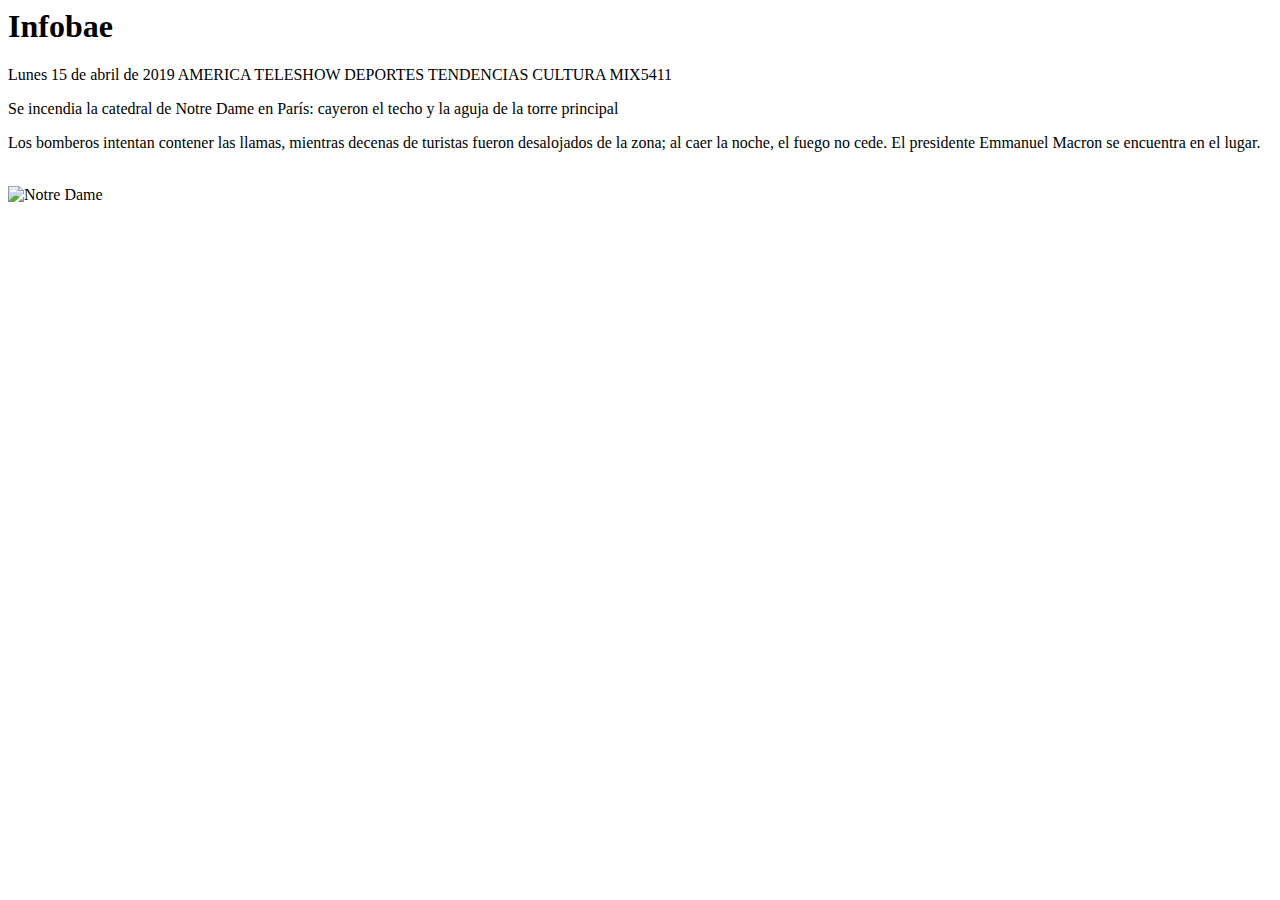
==== Infobae.html @ 885a6bbf "desafio 1 clase 3 infobae" ====
<html>
    <head>
        <title>Infobae</title>
</head>
    
    <body>
        <h1>Infobae</h1>
        <p>Lunes 15 de abril de 2019 AMERICA TELESHOW DEPORTES TENDENCIAS CULTURA MIX5411</p>
        <p>Se incendia la catedral de Notre Dame en París: cayeron el techo y la aguja de la torre principal</p>
        <p>Los bomberos intentan contener las llamas, mientras decenas de turistas fueron desalojados de la zona; al caer la noche, el fuego no cede. El presidente Emmanuel Macron se encuentra en el lugar.</p>

        <br>

        <img src="https://www.infobae.com/new-resizer/dTCWNxV0sZpPGQcBNjr7WodxAxM=/750x0/filters:quality(100)/s3.amazonaws.com/arc-wordpress-client-uploads/infobae-wp/wp-content/uploads/2019/04/15164911/2019-04-15T193643Z_891676929_RC11E53E4D10_RTRMADP_3_FRANCE-NOTREDAME.jpg" alt="Notre Dame">
    </body>
</html>
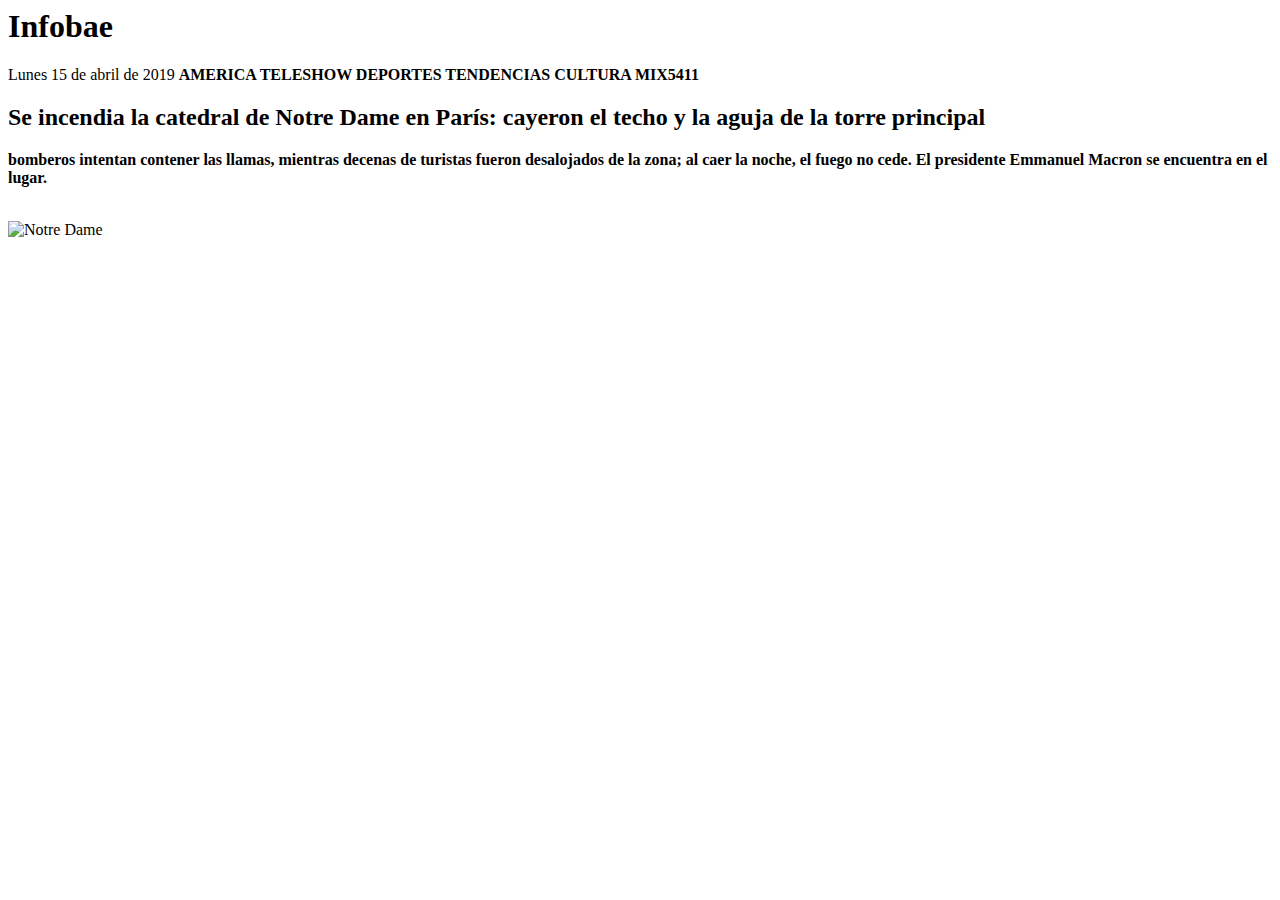
==== commit 1c08220c: "Desafio 1 infobae" ====
--- a/Infobae.html
+++ b/Infobae.html
@@ -5,9 +5,9 @@
     
     <body>
         <h1>Infobae</h1>
-        <p>Lunes 15 de abril de 2019 AMERICA TELESHOW DEPORTES TENDENCIAS CULTURA MIX5411</p>
-        <p>Se incendia la catedral de Notre Dame en París: cayeron el techo y la aguja de la torre principal</p>
-        <p>Los bomberos intentan contener las llamas, mientras decenas de turistas fueron desalojados de la zona; al caer la noche, el fuego no cede. El presidente Emmanuel Macron se encuentra en el lugar.</p>
+        <p>Lunes 15 de abril de 2019 <strong>AMERICA TELESHOW DEPORTES TENDENCIAS CULTURA MIX5411</strong> </p>
+        <h2>Se incendia la catedral de Notre Dame en París: cayeron el techo y la aguja de la torre principal</h2>
+            <p><strong> bomberos intentan contener las llamas, mientras decenas de turistas fueron desalojados de la zona; al caer la noche, el fuego no cede. El presidente Emmanuel Macron se encuentra en el lugar.</strong></p>
 
         <br>
 
